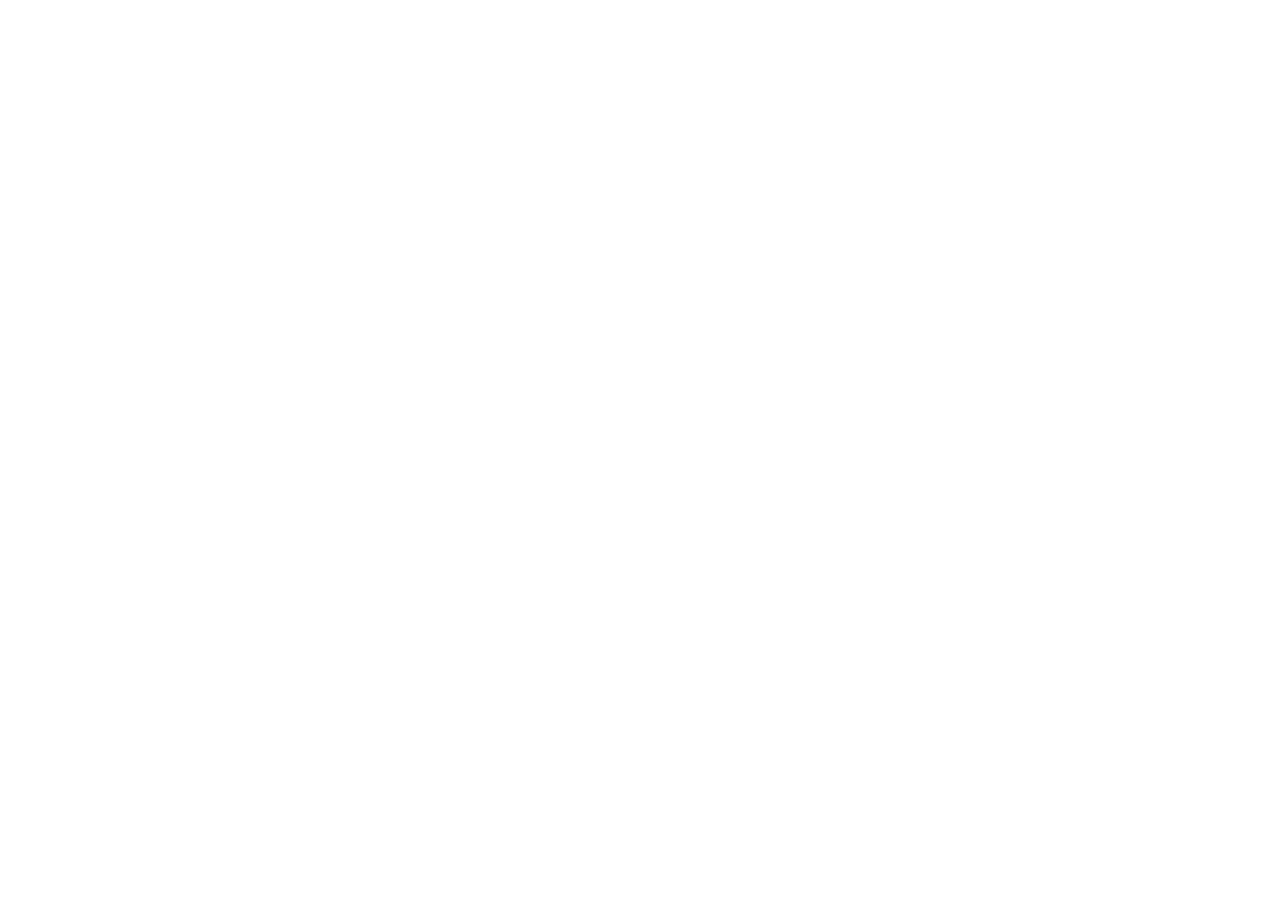
==== side1.html @ 43881c7e "added content to html files" ====
<!DOCTYPE html>
<html lang="en">
<head>
    <meta charset="UTF-8">
    <meta http-equiv="X-UA-Compatible" content="IE=edge">
    <meta name="viewport" content="width=
    , initial-scale=1.0">
    <title>Document</title>
</head>
<body>
    
</body>
</html>
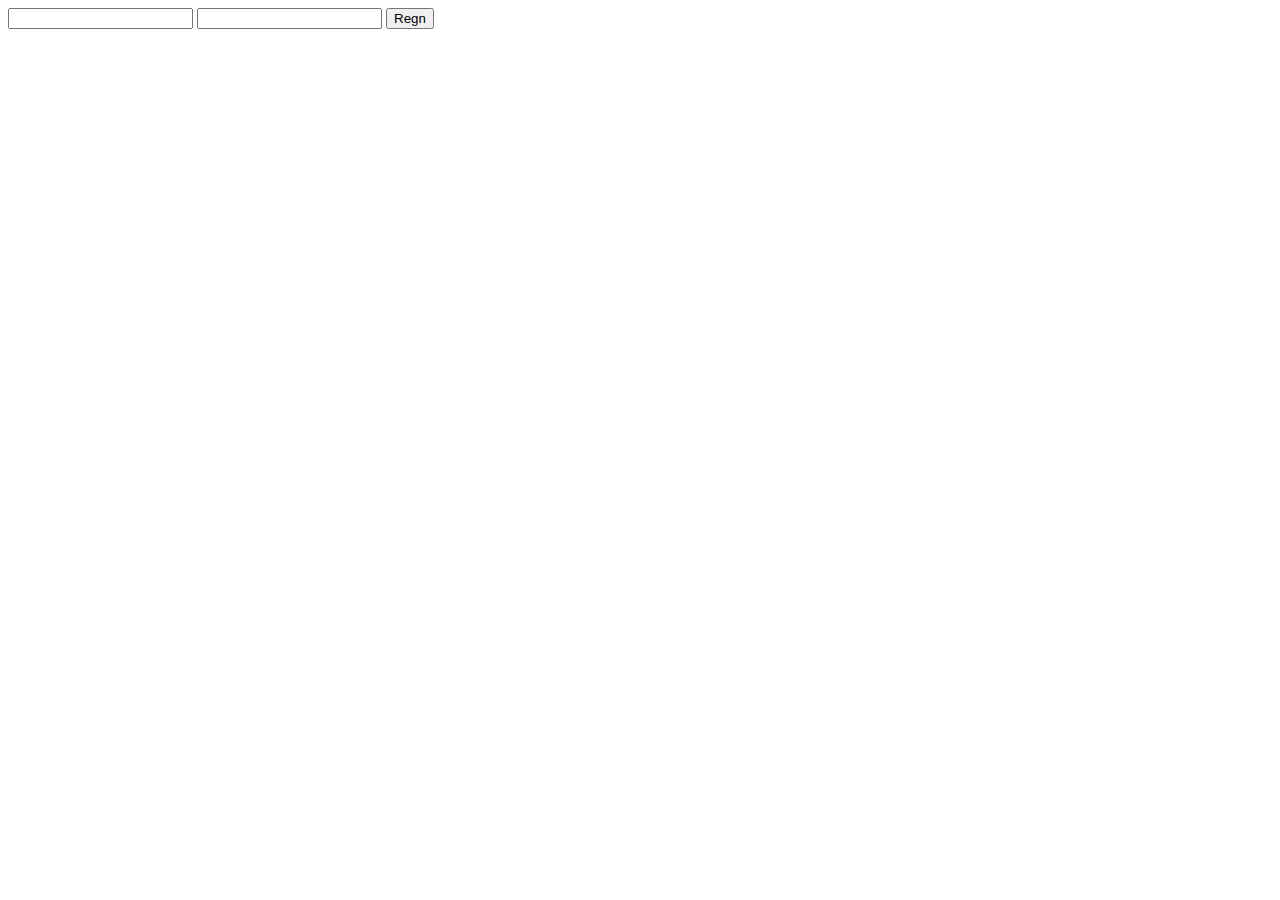
==== commit 86aacf6b: "side1 edit" ====
--- a/side1.html
+++ b/side1.html
@@ -6,8 +6,12 @@
     <meta name="viewport" content="width=
     , initial-scale=1.0">
     <title>Document</title>
+    <script src="side1.js" defer></script>
 </head>
 <body>
-    
+    <input class="inputx" value=""></input>
+    <input class="inputy" value=""></input>
+    <button class="calculate">Regn</button>
+    <p class="answer"></p>
 </body>
 </html>